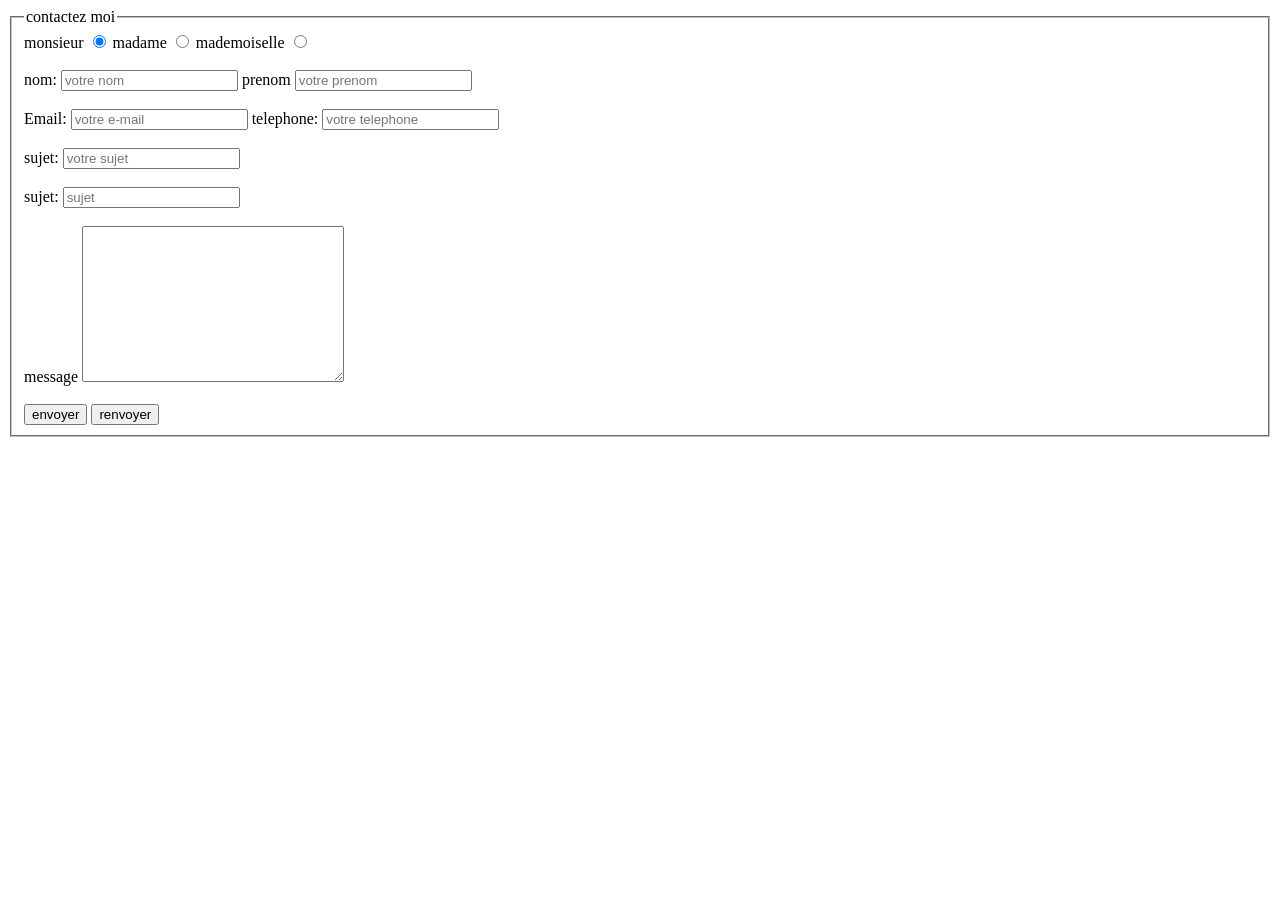
==== contact.html @ 2f390d14 "first commit style.css" ====
<!DOCTYPE html>
<html lang="en">
<head>
    <meta charset="UTF-8">
    <meta name="viewport" content="width=device-width, initial-scale=1.0">
    <title>Document</title>
</head>
<body>
    <form >
        <fieldset>
            <legend> contactez moi</legend>
            <label for="r1">monsieur</label>
            <input id="r1" type="radio" name="r" checked>
            <label for="r2">madame</label>
            <input type="radio" name="r" id="r2">
            <label for="r3">mademoiselle</label>
            <input type="radio" name="r" id="r3">
            <br><br>
            <label for="">nom:</label>
            <input type="text" placeholder="votre nom">
            <label for="">prenom</label>
            <input type="text" placeholder="votre prenom">
            <br><br>
            <label for="">Email:</label>
            <input type="email" placeholder="votre e-mail">
            <label for="">telephone:</label>
            <input type="tel" pattern="9[0..9]{7}" placeholder="votre telephone">
            <br><br>
            <label for="">sujet:</label>
            <input type="text" placeholder="votre sujet">
            <br><br>
            <label for="">sujet:</label>
            <input type="text" placeholder="sujet">
            <br><br>
            <label for="">message</label>
            <textarea name="" id="" cols="30" rows="10"></textarea>
            <br><br>
            <input type="submit" value="envoyer">
            <input type="submit" value="renvoyer">


        </fieldset>



    </form>
    
</body>
</html>
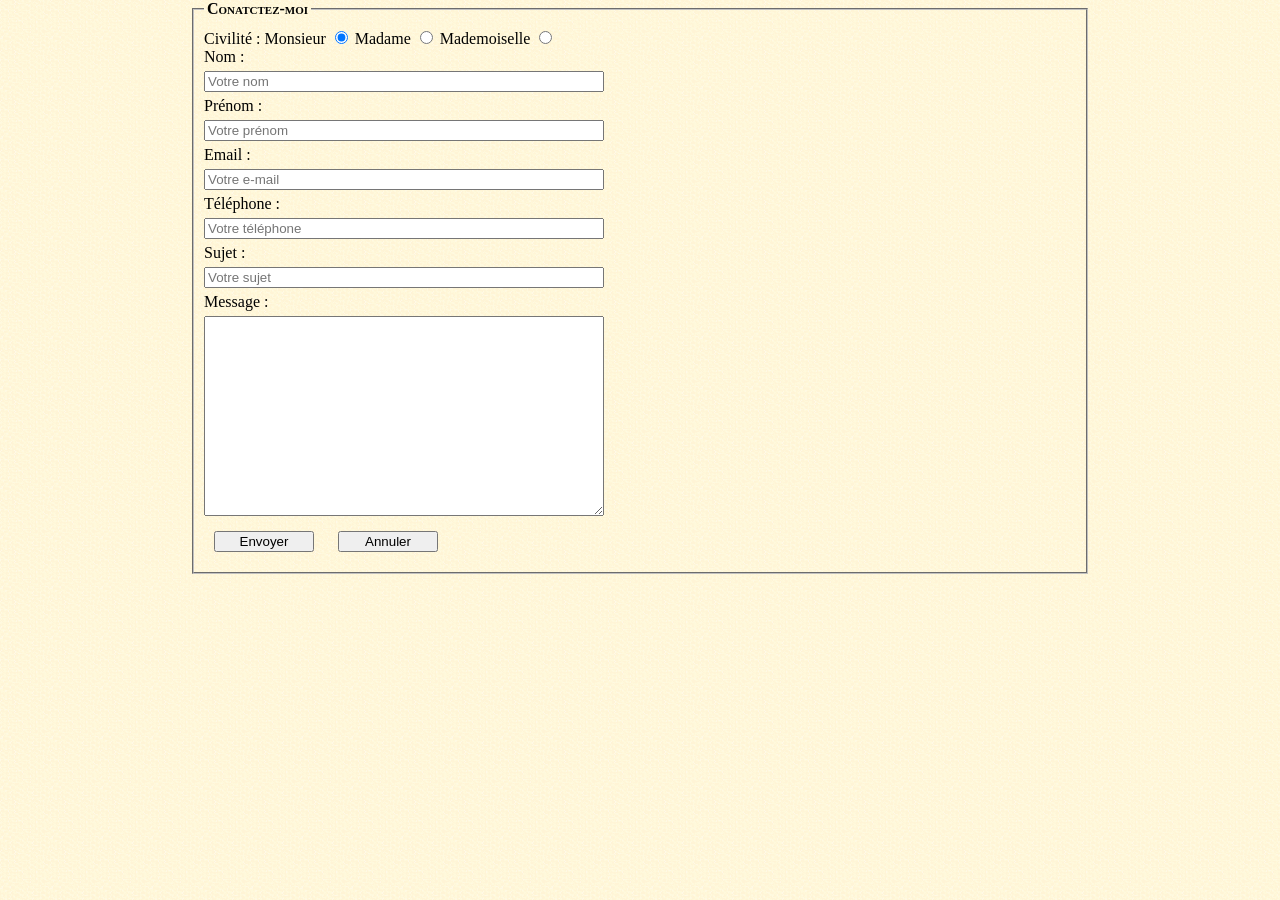
==== commit 05c97ed3: "atelier 4" ====
--- a/contact.html
+++ b/contact.html
@@ -1,49 +1,36 @@
 <!DOCTYPE html>
-<html lang="en">
+<html>
 <head>
-    <meta charset="UTF-8">
-    <meta name="viewport" content="width=device-width, initial-scale=1.0">
-    <title>Document</title>
+<link rel="stylesheet" href="conatct.css">
+<title>contact</title>
 </head>
 <body>
-    <form >
-        <fieldset>
-            <legend> contactez moi</legend>
-            <label for="r1">monsieur</label>
-            <input id="r1" type="radio" name="r" checked>
-            <label for="r2">madame</label>
-            <input type="radio" name="r" id="r2">
-            <label for="r3">mademoiselle</label>
-            <input type="radio" name="r" id="r3">
-            <br><br>
-            <label for="">nom:</label>
-            <input type="text" placeholder="votre nom">
-            <label for="">prenom</label>
-            <input type="text" placeholder="votre prenom">
-            <br><br>
-            <label for="">Email:</label>
-            <input type="email" placeholder="votre e-mail">
-            <label for="">telephone:</label>
-            <input type="tel" pattern="9[0..9]{7}" placeholder="votre telephone">
-            <br><br>
-            <label for="">sujet:</label>
-            <input type="text" placeholder="votre sujet">
-            <br><br>
-            <label for="">sujet:</label>
-            <input type="text" placeholder="sujet">
-            <br><br>
-            <label for="">message</label>
-            <textarea name="" id="" cols="30" rows="10"></textarea>
-            <br><br>
-            <input type="submit" value="envoyer">
-            <input type="submit" value="renvoyer">
-
-
-        </fieldset>
-
-
-
-    </form>
-    
+<form>
+<fieldset>
+<legend>Conatctez-moi</legend>
+<label > Civilité : </label>
+<label for="Mr" > Monsieur </label>
+<input id="Mr" name="c" type="radio" checked>
+<label for="Ma" > Madame</label>
+<input id="Ma" name="c" type="radio">
+<label for="Mlle" > Mademoiselle </label>
+<input id="Mlle" name="c" type="radio">
+<label for="nom" id="l1"> Nom : </label>
+<input id="nom" name="nom" type="text" placeholder="Votre nom" required>
+<label for="prenom" id="l2"> Prénom : </label>
+<input id="prenom" name="prenom" type="text" placeholder="Votre prénom" required>
+<label for="email" > Email : </label>
+<input id="email" name="email" type="email" placeholder="Votre e-mail" required>
+<label for="tel" > Téléphone : </label>
+<input id="tel" name="tel" type="tel" placeholder="Votre téléphone" required
+Pattern="^9[0-9]{7}">
+<label for="su" > Sujet : </label>
+<input id="su" name="su" type="text" placeholder="Votre sujet" required>
+<label for="m" > Message : </label>
+<textarea id="m" required></textarea>
+<input type="submit" value="Envoyer">
+<input type="reset" value="Annuler">
+</fieldset>
+</form>
 </body>
 </html>
--- a/conatct.css
+++ b/conatct.css
@@ -0,0 +1,51 @@
+body {
+    background-image: url('fond_jaune.png');
+    font-family: 'Trebuchet MS';
+    width: 100px;
+    width: 900px;
+    margin: auto;
+    font-size: 100%;
+    box-sizing: border-box;
+}
+@media only screen and (max-width:480){
+    body{font-size: 200%;}
+}
+fieldset {
+    margin-bottom: 15px;
+    padding: 10px;
+}
+
+legend {
+    padding: 0px 3px;
+    font-weight: bold;
+    font-variant: small-caps;
+}
+
+input[type="text"],
+input[type="email"],
+input[type="tel"],
+#m {
+  display: block;
+  width: 100%;
+  max-width: 400px;
+  margin: 5px 0;
+  box-sizing: border-box;
+}
+
+#l1 {
+    display: block;
+}
+
+input:focus {
+    background: #eaeaea;
+}
+
+#m {
+    width: 400px;
+    height: 200px;
+}
+
+input[type="submit"], input[type="reset"] {
+    width: 100px;
+    margin: 10px;
+}
